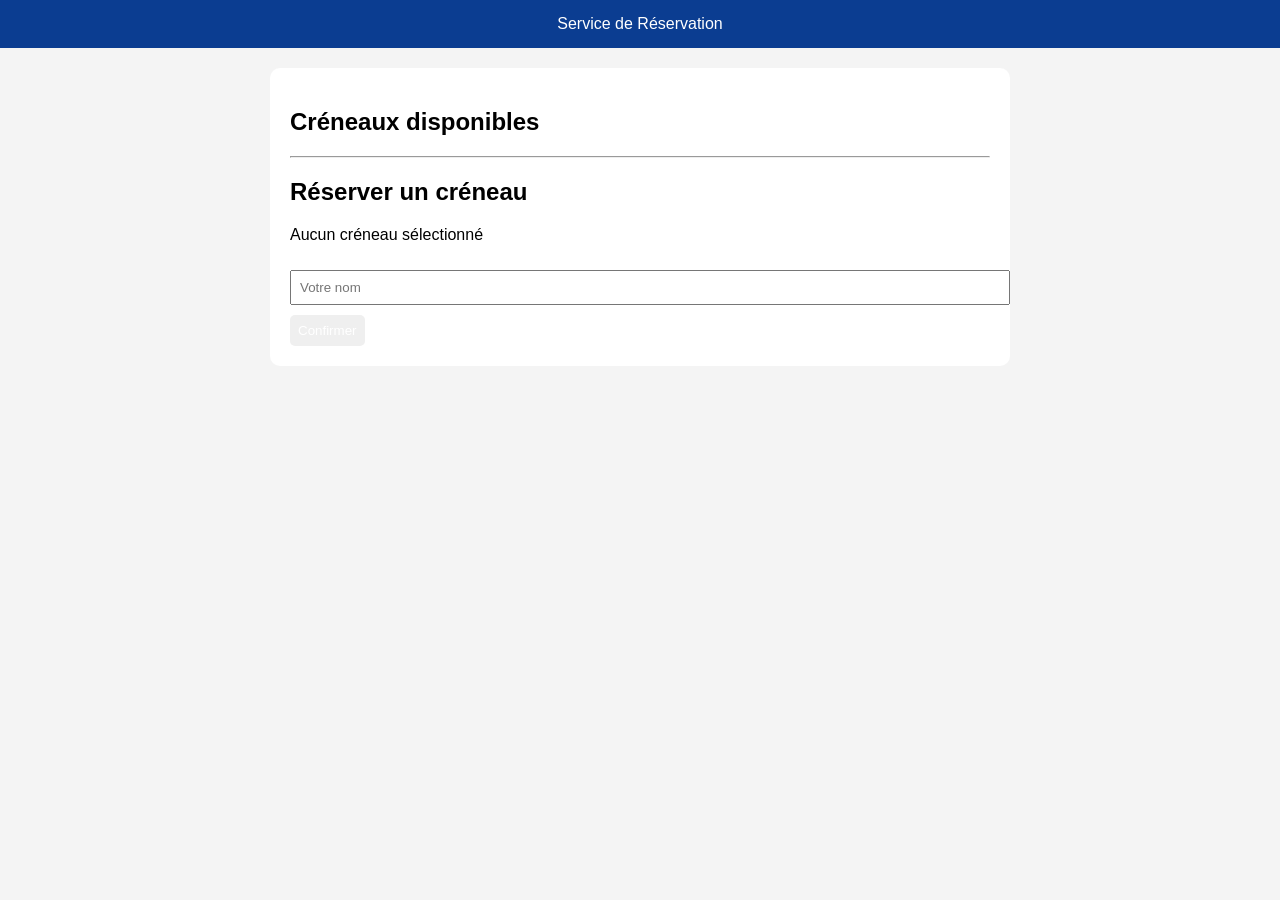
==== index.html @ 4552fd2c "Add files via upload premier commit" ====
<!DOCTYPE html>
<html lang="fr">
<head>
    <meta charset="UTF-8">
    <meta name="viewport" content="width=device-width, initial-scale=1.0">
    <link rel="stylesheet" href="utilisateur.css">
    <title>Interdace utilisateur</title>
</head>
<body>

<header>
 Service de Réservation
</header>

<div class="container">
    <h2>Créneaux disponibles</h2>
  <div id="container"></div>
 
  <hr>

  <h2>Réserver un créneau</h2>
 
  <p id="selectedSlot"> Aucun créneau sélectionné</p>
  <input type="text" id="nomInput" placeholder="Votre nom">
  <button onclick="confirmerReservation()">
    Confirmer
  </button>

</div>

<script src="utilisateur.js"></script>
</body>
</html>
---- utilisateur.css ----
body{
margin: 0;
font-family: Arial;
background: #f4f4f4;
}

header{
background: #0b3d91;
color: white;
padding: 15px;
text-align: center;
}

.container{
max-width: 700px;
margin: 20px auto;
background: white;
padding: 20px;
border-radius: 10px;
}

.slot{
display: flex;
justify-content: space-between;
padding: 10px;
margin-bottom: 10px;
border: 1px solid #ddd;
border-radius: 6px;
}

button{
padding: 8px;
border: none;
color: white;
border-radius: 5px;
cursor: pointer;
}

.btn-reserver{
background: green;
}

.btn-liberer {
background: red;
}

input {
width: 100%;
padding: 8px;
margin-top: 10px;
margin-bottom: 10px;
}
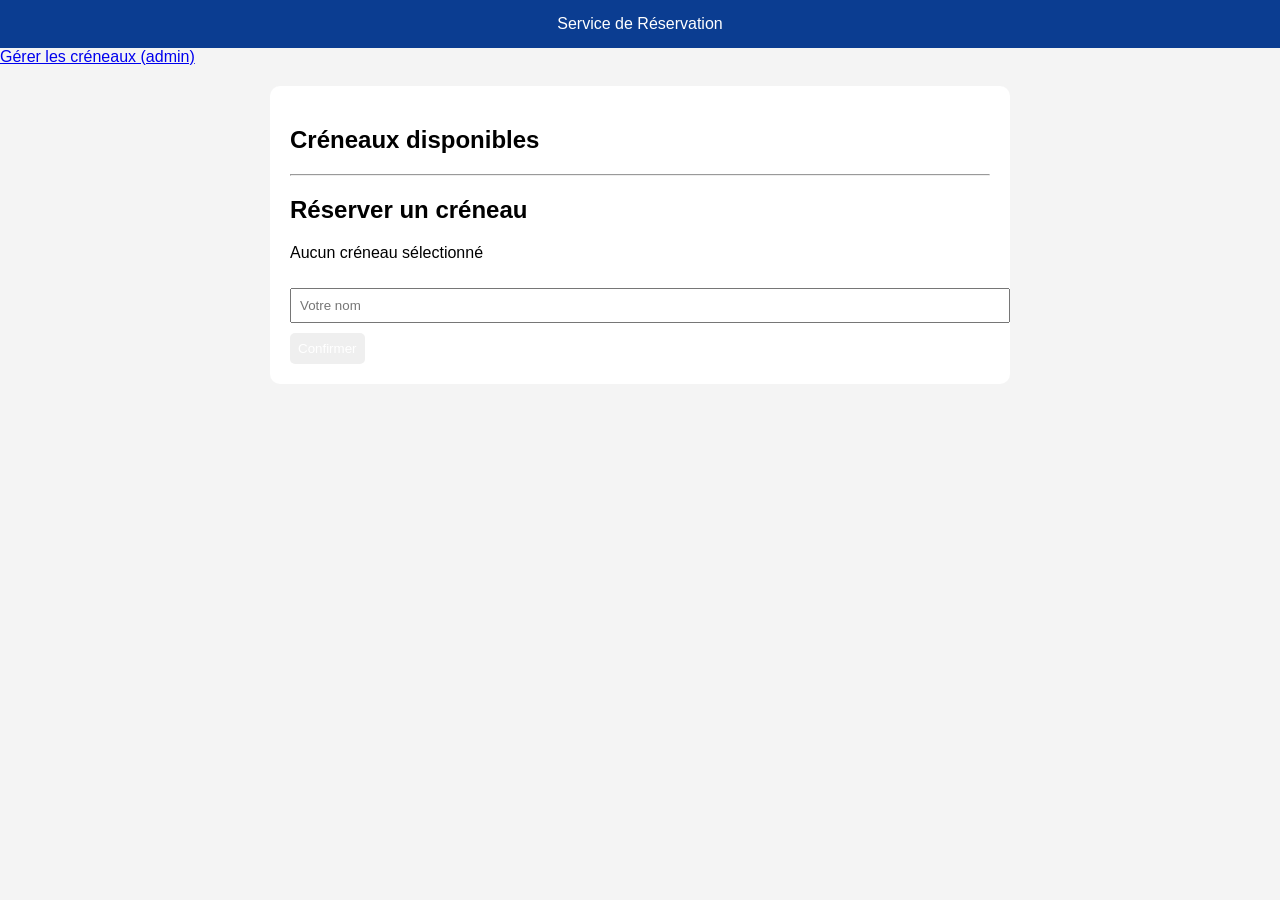
==== commit cccd38fa: "petit commit  du chagement du fichier admin.html" ====
--- a/index.html
+++ b/index.html
@@ -12,6 +12,10 @@
  Service de Réservation
 </header>
 
+<nav>
+  <a href="admin.html">Gérer les créneaux (admin)</a>
+</nav>
+
 <div class="container">
     <h2>Créneaux disponibles</h2>
   <div id="container"></div>
@@ -22,7 +26,7 @@
  
   <p id="selectedSlot"> Aucun créneau sélectionné</p>
   <input type="text" id="nomInput" placeholder="Votre nom">
-  <button onclick="confirmerReservation()">
+  <button onclick="confirmer()">
     Confirmer
   </button>
 
